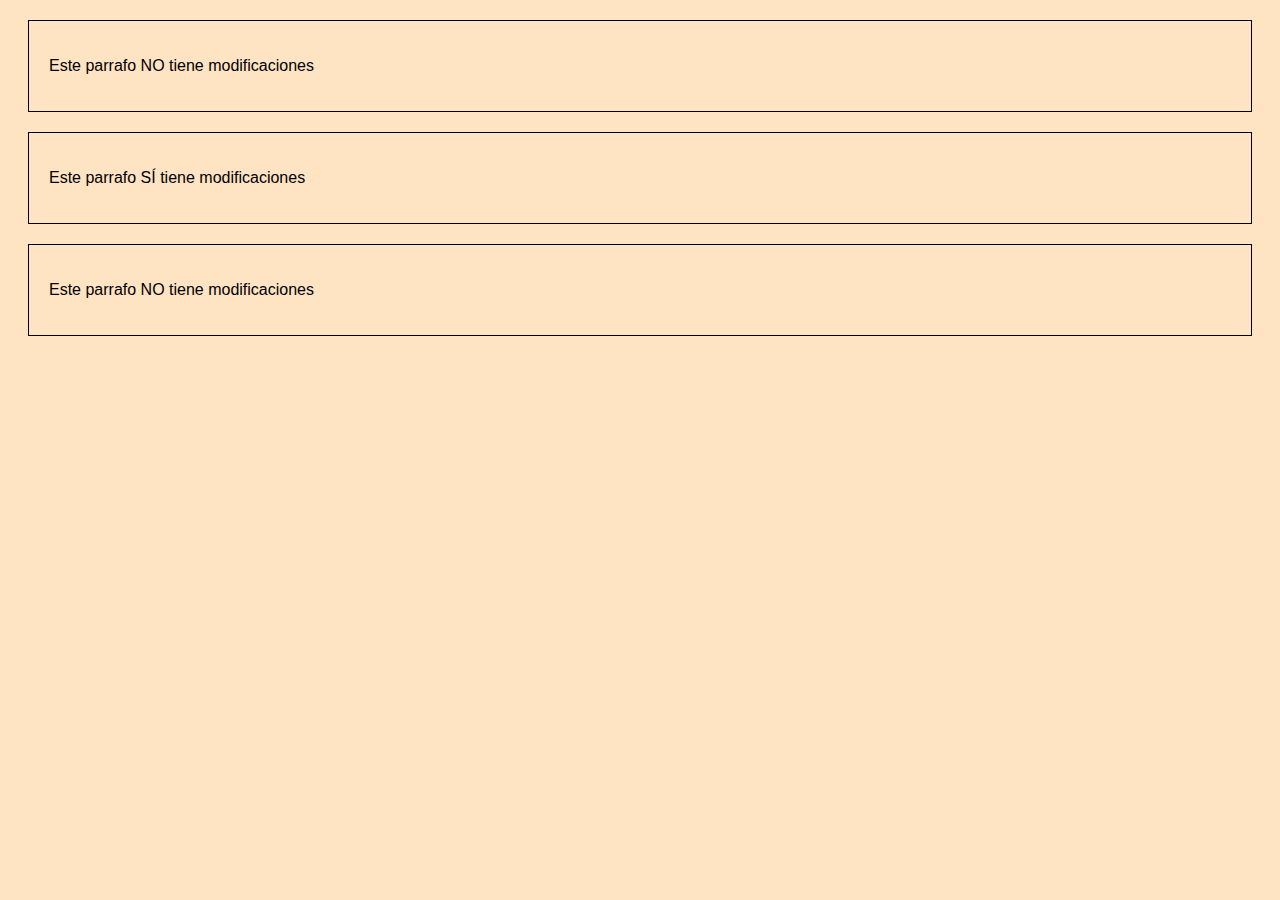
==== index.html @ 5f3d2cbc "Iniciamos el documento y repasamos temas de jerarquia" ====
<!DOCTYPE html>
<html lang="en">
<head>
    <meta charset="UTF-8">
    <meta name="viewport" content="width=device-width, initial-scale=1.0">
    <title>Document</title>
    <link rel="stylesheet" href="/Assets/styles/style.css">
</head>
<body>
    <div id="primerdiv" class="contenedores">
        <p>Este parrafo NO tiene modificaciones</p>
    </div>
        
    <div id="segundodiv" class = "contenedores">
        <p>Este parrafo SÍ tiene modificaciones</p>
    </div>

    <div id="tercerdiv" class = "contenedores">
        <p>Este parrafo NO tiene modificaciones</p>
    </div>


</body>
</html>
---- Assets/styles/style.css ----
/* Estilos generales */
body{
    background-color:bisque ;
    font-family: Arial, Helvetica, sans-serif;
}

.contenedores{
    border: 1px solid black;
    margin: 20px;
    padding: 20px;

}
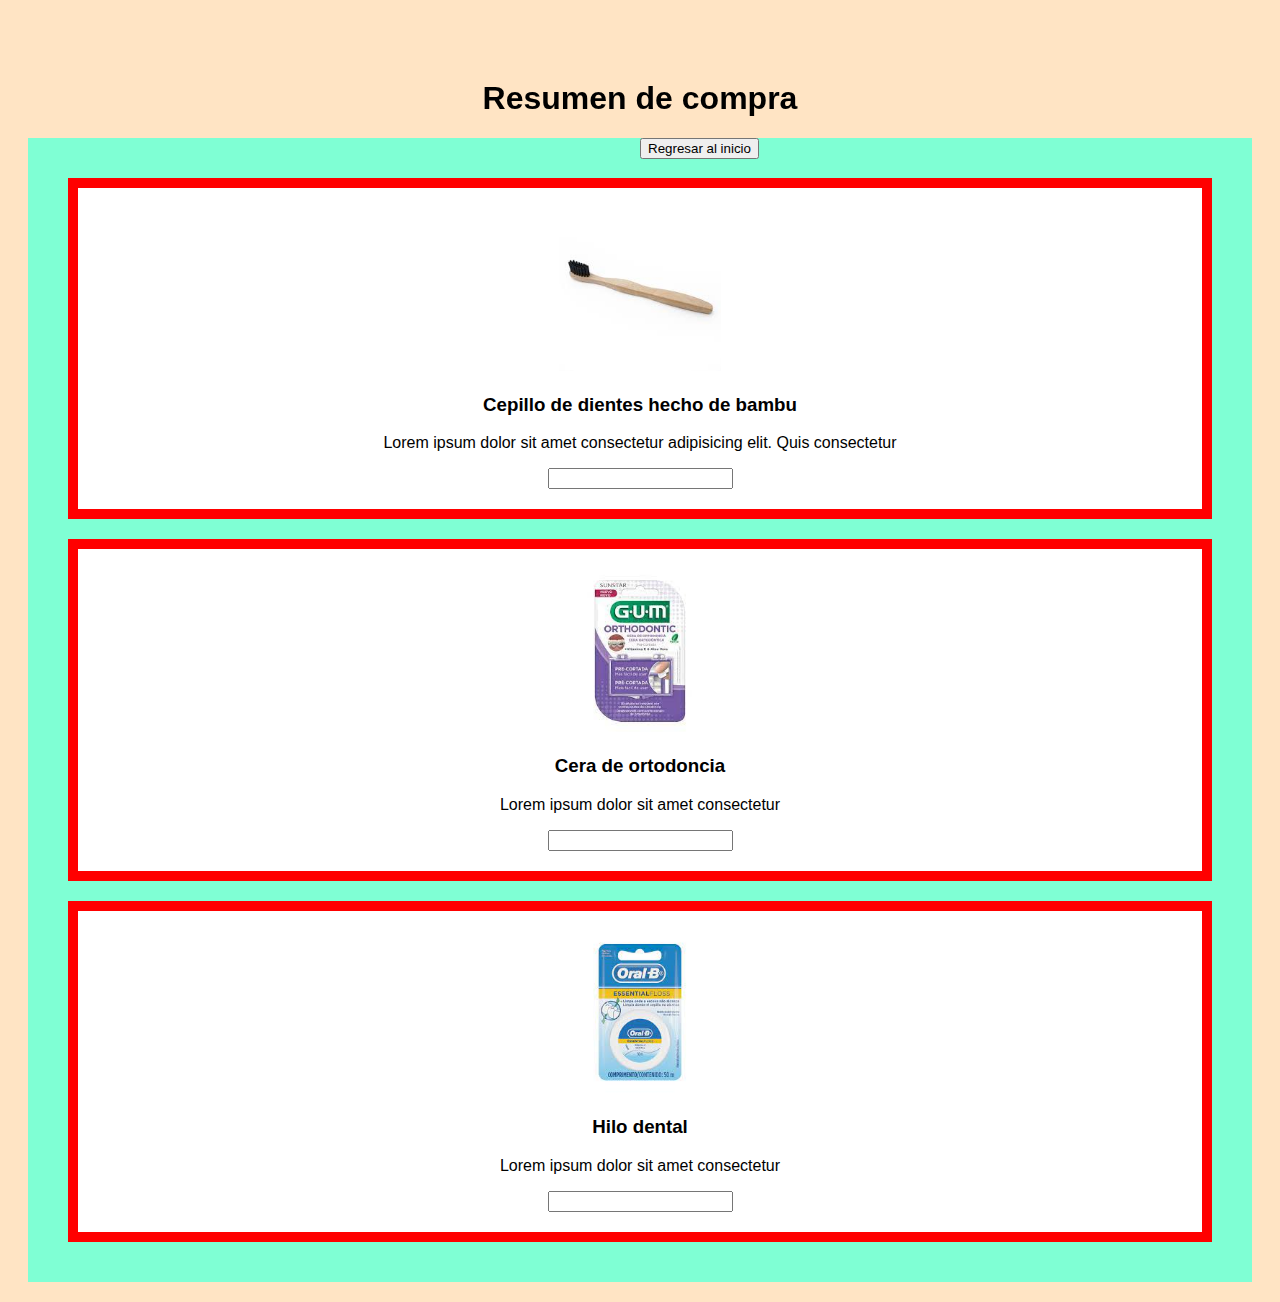
==== commit 2a2532f6: "redistribución del contenido y cambios para repasar temás para mi pagina del consultorio" ====
--- a/index.html
+++ b/index.html
@@ -1,24 +1,52 @@
 <!DOCTYPE html>
 <html lang="en">
+
 <head>
     <meta charset="UTF-8">
     <meta name="viewport" content="width=device-width, initial-scale=1.0">
     <title>Document</title>
     <link rel="stylesheet" href="/Assets/styles/style.css">
+   
 </head>
+
 <body>
-    <div id="primerdiv" class="contenedores">
-        <p>Este parrafo NO tiene modificaciones</p>
-    </div>
+    <!-- Encabezado -->
+    <h1 class="titulos" id="titulo1">Resumen de compra</h1>
+    <!--Botón para regresar al inicio-->
+    <button id="botonInicio">Regresar al inicio</button>
+
+    <!-- Contenedor para albergar todos los productos -->
+    <div class="contenedorProductos" id="contenedor1">
+        <div class="producto" id="productoUno">
+            <img src="/Assets/img/Image20230830120228.jpg">
+            <h3>Cepillo de dientes hecho de bambu</h3>
+            <p>Lorem ipsum dolor sit amet consectetur adipisicing elit. Quis consectetur </p>
+            <input type="number" class="input inputNumer" id="cepillosNum" min="0">
+
+
+        </div>
+        <div class="producto" id="productoDos">
+            <img src="/Assets/img/Image20230830120217.jpg">
+            <h3>Cera de ortodoncia</h3>
+            <p>Lorem ipsum dolor sit amet consectetur </p>
+            <input type="number" class="input inputNumber" id="ceraNum" min="0">
+            
+
+        </div>
+        <div class="producto" id="productoTres">
+            <img src="/Assets/img/Image20230830120237.jpg">
+            <h3>Hilo dental</h3>
+            <p>Lorem ipsum dolor sit amet consectetur </p>
+            <input type="number" class="input inputNubmer" id="hiloNum" min="0">
+
+
+        </div>
         
-    <div id="segundodiv" class = "contenedores">
-        <p>Este parrafo SÍ tiene modificaciones</p>
     </div>
 
-    <div id="tercerdiv" class = "contenedores">
-        <p>Este parrafo NO tiene modificaciones</p>
-    </div>
+    <script src="https://cdn.jsdelivr.net/npm/bootstrap@5.3.1/dist/js/bootstrap.bundle.min.js"
+    integrity="sha384-HwwvtgBNo3bZJJLYd8oVXjrBZt8cqVSpeBNS5n7C8IVInixGAoxmnlMuBnhbgrkm"
+    crossorigin="anonymous"></script>
+</body>
 
-
-</body>
 </html>--- a/Assets/styles/style.css
+++ b/Assets/styles/style.css
@@ -2,11 +2,80 @@
 body{
     background-color:bisque ;
     font-family: Arial, Helvetica, sans-serif;
+    text-align: center;
+
+}
+.contenedorProductos{
+    margin: 20px;
+    padding: 20px;
+    background-color: aquamarine;
+
+}   
+img{
+
+    width: 15%;
+
 }
 
-.contenedores{
-    border: 1px solid black;
+.producto{
+    border: 10px solid red;
     margin: 20px;
     padding: 20px;
 
-}+}
+#productoUno{
+background-color: white;
+position: static;
+
+}
+#productoDos{
+    background-color: white;
+    /* position: relative;
+    top: 100px; */
+    position: static;
+    top: 200px; 
+}
+#productoTres{
+    background-color: white;
+    position: static;
+}
+
+/* Estilos de mi botón de inicio */
+#botonInicio{
+    position: fixed;
+
+
+}
+/* Estilios del titulo */
+#titulo1{
+    position:sticky;
+    margin-top: 80px;
+    top: 20px;
+}
+
+/* en CSS la propiedad position nos sirve para controlar de un elemento en una pagina web y toma como consideración su posición dentro del documento y como se interpreta en el flujo de trabajo (de arriba a abajo y izquierda a derecha)
+
+Relative
+Cuando usamos relative, vamos a posicionar un elemento respecto al flujo normal de trabajo (arriba/abajo, izq/der). se puede decir que vamos a colocar el elemento tomando una posición desde la esquina superior izquierda del contenedor
+Podemos usar Left, right, top y bottom para modificar la posición, con la ventaja que modificar estos valores no "rompe" el flujo normal de trabajo. es decir el elemento se muede y deja un espacio vacío 
+
+caso de uso: un botoón para ver el detalle de producto , que podemos mover a nuestro antojo 
+
+Absolute
+Cuando usamo el valor absoluto, hacemos que nuestro elemento no este dentro del flujo normal del documento ( quiere decir que SI SE MODIFICAN LOS ELEMENTOS QUE ESTÉN ALREDEDOR DEL ELEMENTO CON ABSOLUTE) Quiere decir que si modificamos , no dejamos huevos entre elementos.
+
+fixed 
+Hace que el elemento salga del flujo normal del documento, toma como referencia al viewport o tamaño de la pantalla , es decir, no le hace caso a nadie mas que a la pantalla por salirse de este flujo. 
+independientemente de si hacemos scroll o no, incluso el tamaño de la pantalla, el botón se queda fijo.
+
+sticky
+
+Cuando usamo un elemento con esta propiedad primero se comporta con un relativo (respeta el flujo del documento), cuando ocurre una situación especial (tamaño en piñeles), cambia su comportamiento y se comporta como un fixed
+
+
+
+
+
+*/
+
+
